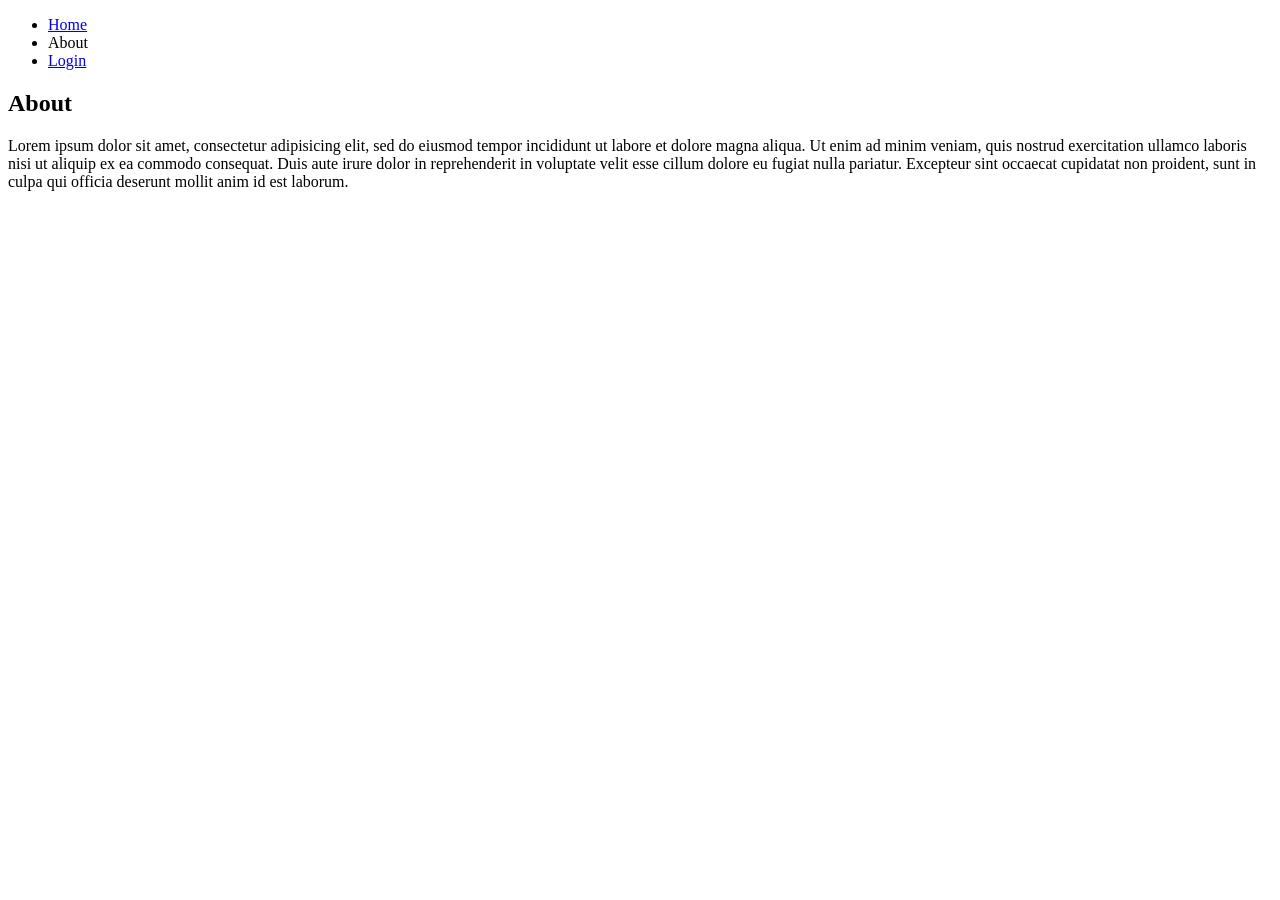
==== about.html @ 86acde98 "first commit" ====
<!DOCTYPE html>
<html>
<head>
  <title>My first website!</title>
</head>
<body>
  <header>
    <nav>
      <ul>
        <li><a href="index.html">Home</a></li>
        <li>About</li>
        <li><a href="login.html">Login</a></li>
      </ul>
    </nav>
  </header>
  <section>
    <h2>About</h2>
    <p>Lorem ipsum dolor sit amet, consectetur adipisicing elit, sed do eiusmod
    tempor incididunt ut labore et dolore magna aliqua. Ut enim ad minim veniam,
    quis nostrud exercitation ullamco laboris nisi ut aliquip ex ea commodo
    consequat. Duis aute irure dolor in reprehenderit in voluptate velit esse
    cillum dolore eu fugiat nulla pariatur. Excepteur sint occaecat cupidatat non
    proident, sunt in culpa qui officia deserunt mollit anim id est laborum.</p>
  </section>
</body>
</html>
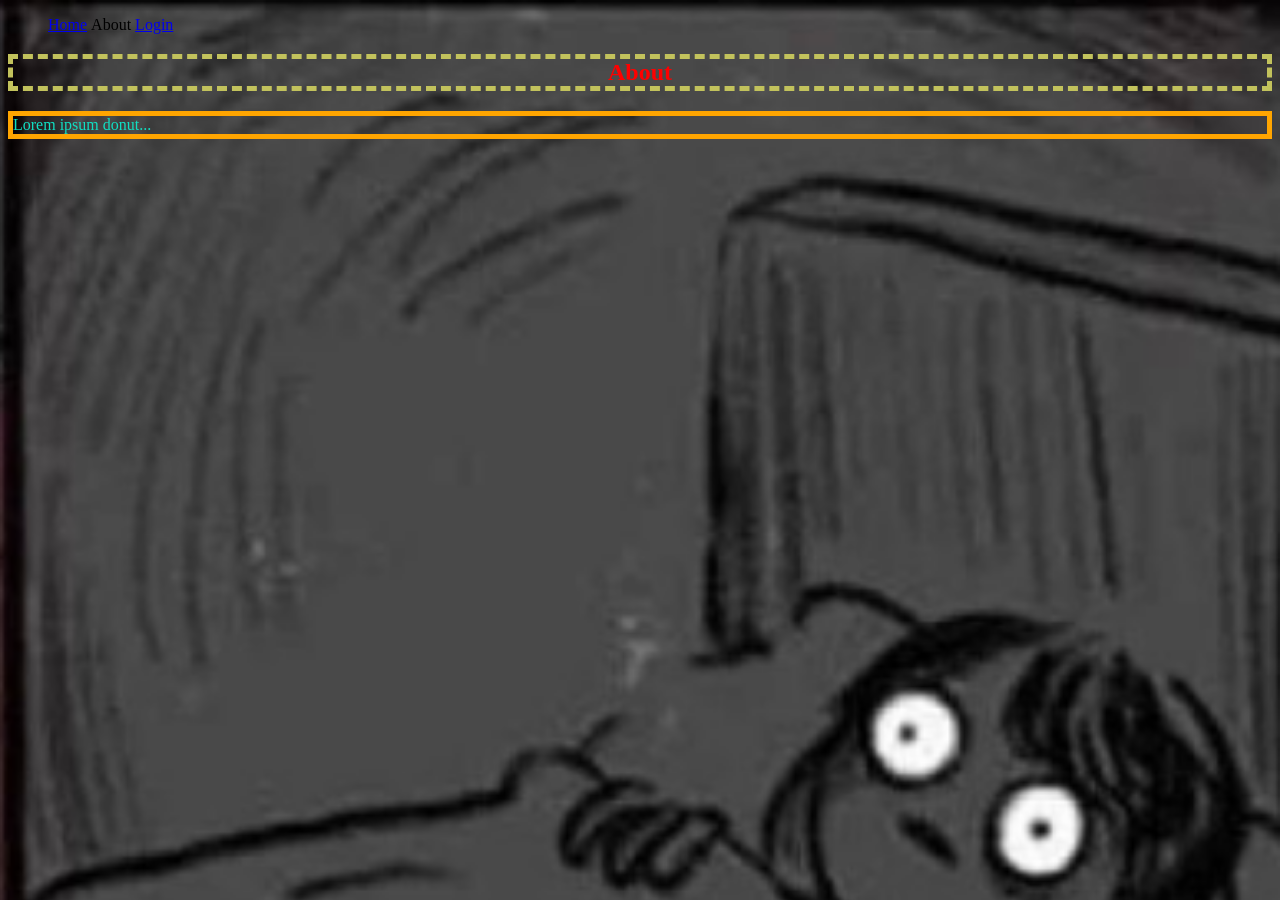
==== commit 8ada804b: "45. CSS Properties" ====
--- a/about.html
+++ b/about.html
@@ -1,27 +1,22 @@
-
 <!DOCTYPE html>
 <html>
-<head>
-  <title>My first website!</title>
-</head>
-<body>
-  <header>
-    <nav>
-      <ul>
-        <li><a href="index.html">Home</a></li>
-        <li>About</li>
-        <li><a href="login.html">Login</a></li>
-      </ul>
-    </nav>
-  </header>
-  <section>
-    <h2>About</h2>
-    <p>Lorem ipsum dolor sit amet, consectetur adipisicing elit, sed do eiusmod
-    tempor incididunt ut labore et dolore magna aliqua. Ut enim ad minim veniam,
-    quis nostrud exercitation ullamco laboris nisi ut aliquip ex ea commodo
-    consequat. Duis aute irure dolor in reprehenderit in voluptate velit esse
-    cillum dolore eu fugiat nulla pariatur. Excepteur sint occaecat cupidatat non
-    proident, sunt in culpa qui officia deserunt mollit anim id est laborum.</p>
-  </section>
-</body>
-</html>+  <head>
+    <title>My first website!</title>
+    <link rel="stylesheet" type="text/css" href="style.css" />
+  </head>
+  <body>
+    <header>
+      <nav>
+        <ul>
+          <li><a href="index.html">Home</a></li>
+          <li>About</li>
+          <li><a href="login.html">Login</a></li>
+        </ul>
+      </nav>
+    </header>
+    <section>
+      <h2>About</h2>
+      <p>Lorem ipsum donut...</p>
+    </section>
+  </body>
+</html>
--- a/style.css
+++ b/style.css
@@ -0,0 +1,32 @@
+/* Selector {
+    Property: value;
+} */
+body {
+  background-image: url(./images/openEyes.png);
+  background-size: cover;
+}
+
+h2 {
+  color: red;
+  text-align: center;
+  border: 5px dashed rgb(194, 194, 92);
+  cursor: pointer;
+}
+
+p {
+  color: rgb(19, 62, 128);
+}
+p {
+  color: rgb(16, 223, 195);
+  border: 5px solid orange;
+}
+
+div {
+  padding: 35px;
+  background-color: rgba(163, 88, 163, 0.4);
+}
+
+li {
+  list-style: none;
+  display: inline-block;
+}
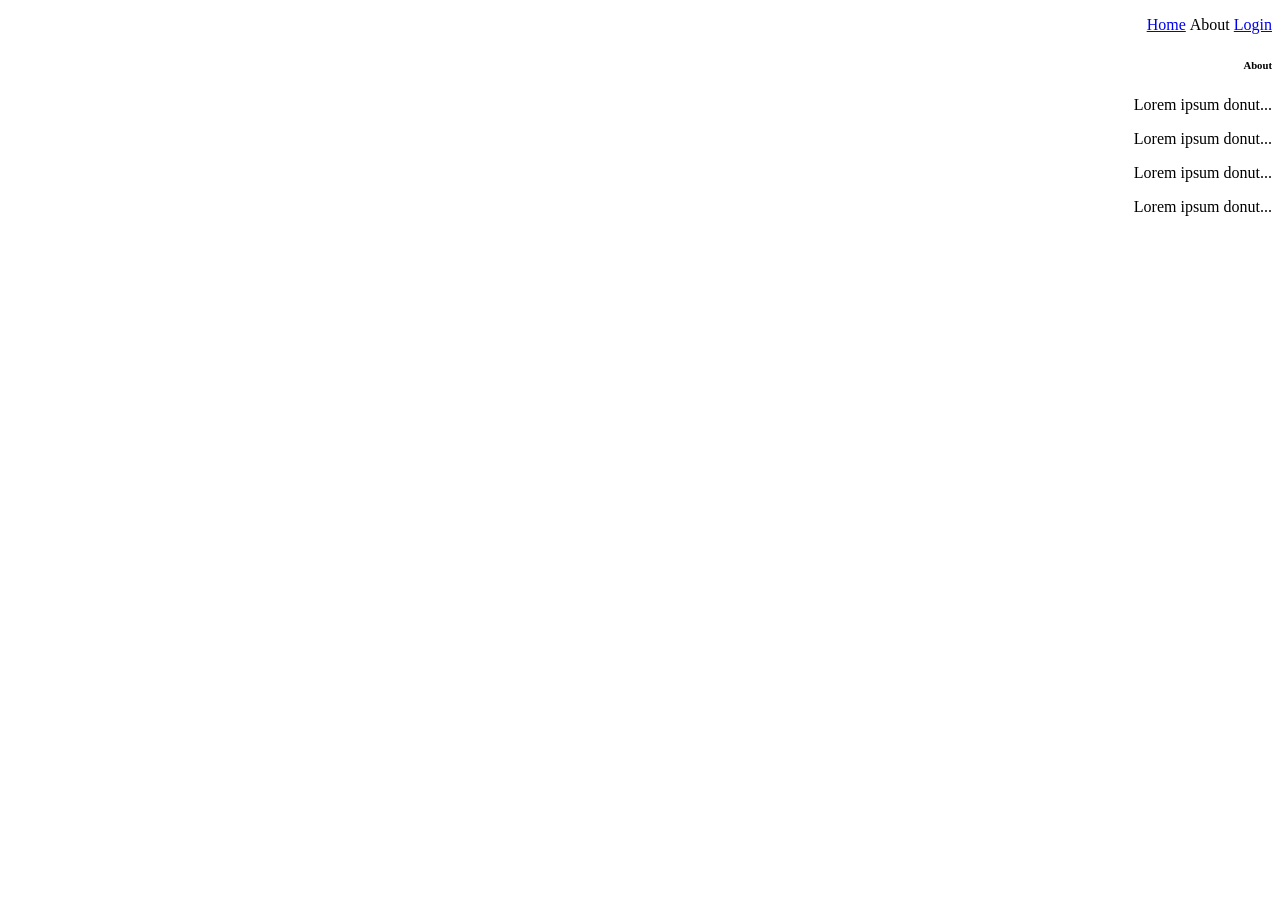
==== commit ed1cd0a4: "46: CSS Selectors" ====
--- a/about.html
+++ b/about.html
@@ -15,7 +15,10 @@
       </nav>
     </header>
     <section>
-      <h2>About</h2>
+      <h6>About</h6>
+      <p>Lorem ipsum donut...</p>
+      <p>Lorem ipsum donut...</p>
+      <p>Lorem ipsum donut...</p>
       <p>Lorem ipsum donut...</p>
     </section>
   </body>
--- a/style.css
+++ b/style.css
@@ -1,32 +1,80 @@
 /* Selector {
     Property: value;
 } */
-body {
-  background-image: url(./images/openEyes.png);
-  background-size: cover;
+
+* {
+  text-align: right;
 }
 
-h2 {
+body {
+}
+
+.mainpage {
+}
+
+h1 {
   color: red;
   text-align: center;
   border: 5px dashed rgb(194, 194, 92);
   cursor: pointer;
 }
 
-p {
-  color: rgb(19, 62, 128);
-}
-p {
-  color: rgb(16, 223, 195);
-  border: 5px solid orange;
-}
-
-div {
-  padding: 35px;
-  background-color: rgba(163, 88, 163, 0.4);
-}
+/* The color is getting over-written but the position is not */
 
 li {
   list-style: none;
   display: inline-block;
 }
+
+.webtext {
+  font-size: 20px;
+  border: 5px solid orange;
+  color: rgb(35, 211, 202);
+}
+
+.active {
+  color: red;
+}
+
+#div1 {
+  padding: 15px;
+  background-color: rgba(27, 0, 63, 0.8);
+}
+
+#div2 {
+  padding: 15px;
+  background-color: rgba(67, 133, 255, 0.3);
+}
+
+#div3 {
+  background-image: url(./images/openEyes.png);
+  background-size: auto;
+}
+
+#div4 {
+  padding: none;
+  background-color: rgba(51, 12, 77, 0.3);
+}
+
+#div5 {
+  padding: none;
+  background-color: rgba(216, 6, 153, 0.3);
+}
+#p1 {
+  color: rgb(183, 212, 255);
+  text-align: center;
+}
+
+#p2 {
+  color: rgb(16, 223, 195);
+  text-align: left;
+}
+
+#p3 {
+  color: rgb(230, 190, 59);
+  text-align: center;
+}
+
+#p4 {
+  color: rgb(97, 201, 13);
+}
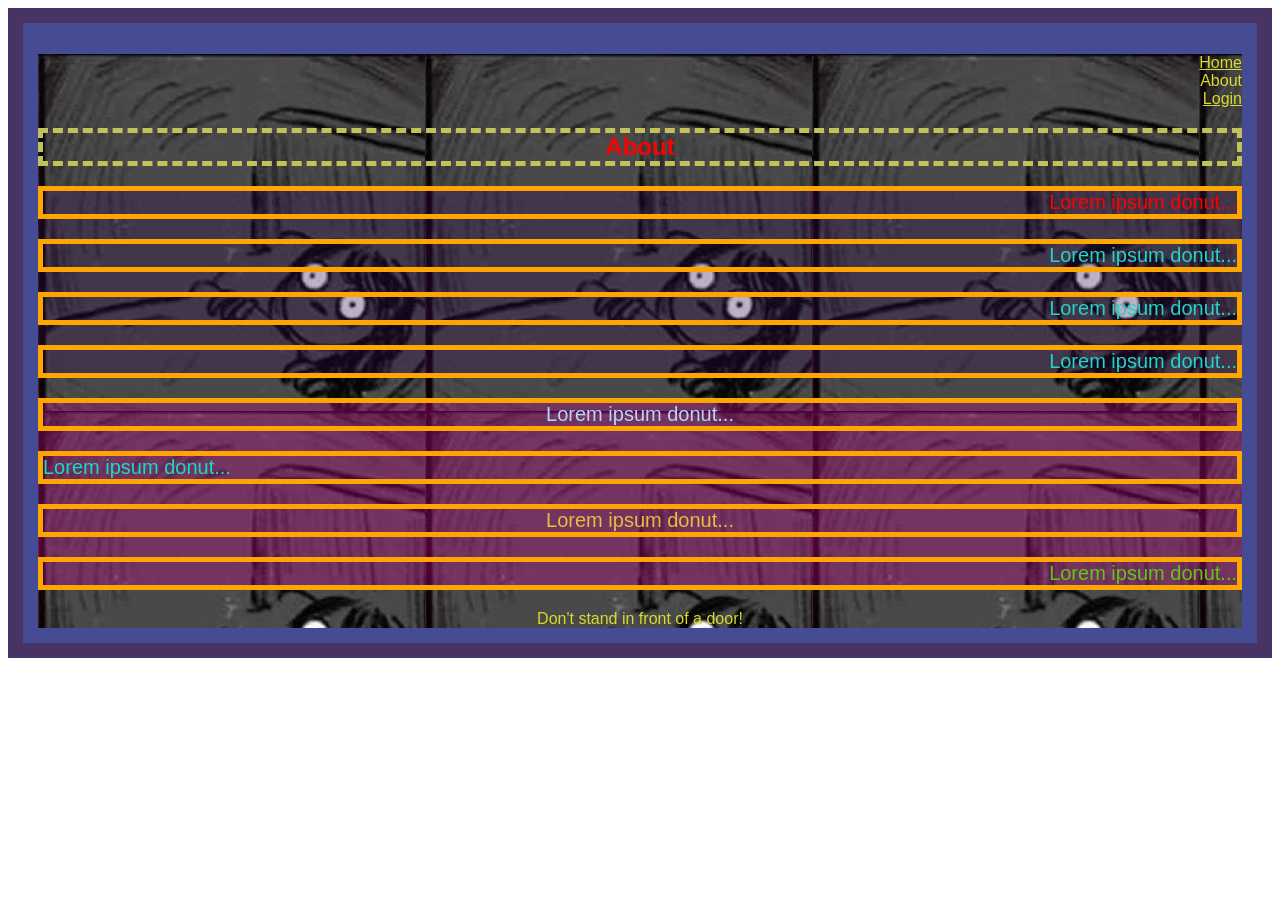
==== commit feeabdbb: "49 Images in CSS" ====
--- a/about.html
+++ b/about.html
@@ -5,21 +5,37 @@
     <link rel="stylesheet" type="text/css" href="style.css" />
   </head>
   <body>
-    <header>
-      <nav>
-        <ul>
-          <li><a href="index.html">Home</a></li>
-          <li>About</li>
-          <li><a href="login.html">Login</a></li>
-        </ul>
-      </nav>
-    </header>
-    <section>
-      <h6>About</h6>
-      <p>Lorem ipsum donut...</p>
-      <p>Lorem ipsum donut...</p>
-      <p>Lorem ipsum donut...</p>
-      <p>Lorem ipsum donut...</p>
-    </section>
+    <div id="div1" class="mainpage">
+      <div id="div2">
+        <div id="div3">
+          <header>
+            <nav>
+              <ul>
+                <li><a href="index.html">Home</a></li>
+                <li>About</li>
+
+                <li><a href="login.html">Login</a></li>
+              </ul>
+            </nav>
+          </header>
+          <section>
+            <h1>About</h1>
+            <div id="div4">
+              <p class="webtext active">Lorem ipsum donut...</p>
+              <p class="webtext">Lorem ipsum donut...</p>
+              <p class="webtext">Lorem ipsum donut...</p>
+              <p class="webtext">Lorem ipsum donut...</p>
+            </div>
+            <div id="div5">
+              <p id="p1" class="webtext active">Lorem ipsum donut...</p>
+              <p id="p2" class="webtext">Lorem ipsum donut...</p>
+              <p id="p3" class="webtext">Lorem ipsum donut...</p>
+              <p id="p4" class="webtext">Lorem ipsum donut...</p>
+            </div>
+            <footer>Don't stand in front of a door!</footer>
+          </section>
+        </div>
+      </div>
+    </div>
   </body>
 </html>
--- a/style.css
+++ b/style.css
@@ -4,12 +4,23 @@
 
 * {
   text-align: right;
+  font-family: "Josefin Sans", sans-serif;
+  color: rgb(215, 218, 47);
+}
+
+img {
+  float: left;
 }
 
 body {
 }
 
 .mainpage {
+}
+
+footer {
+  clear: both;
+  text-align: center;
 }
 
 h1 {
@@ -23,7 +34,8 @@
 
 li {
   list-style: none;
-  display: inline-block;
+  display: list-item;
+  color: rgb(215, 218, 47);
 }
 
 .webtext {
